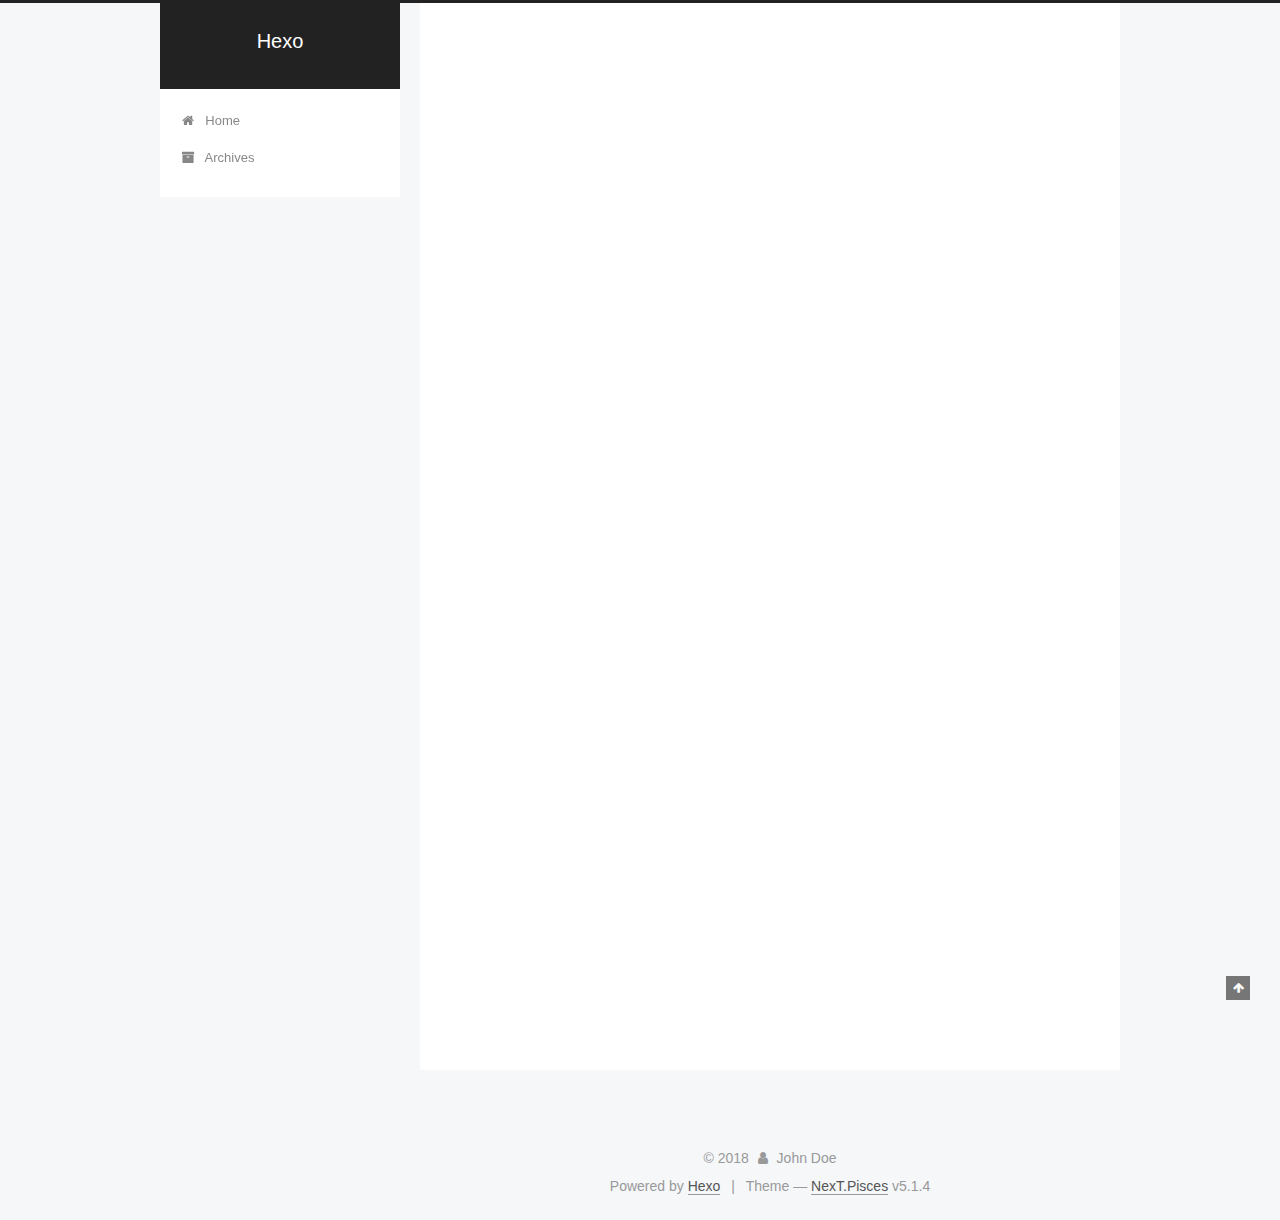
==== index.html @ ad195f1d "Site updated: 2018-09-06 10:14:05" ====
<!DOCTYPE html>



  


<html class="theme-next pisces use-motion" lang="">
<head>
  <meta charset="UTF-8"/>
<meta http-equiv="X-UA-Compatible" content="IE=edge" />
<meta name="viewport" content="width=device-width, initial-scale=1, maximum-scale=1"/>
<meta name="theme-color" content="#222">









<meta http-equiv="Cache-Control" content="no-transform" />
<meta http-equiv="Cache-Control" content="no-siteapp" />
















  
  
  <link href="/lib/fancybox/source/jquery.fancybox.css?v=2.1.5" rel="stylesheet" type="text/css" />







<link href="/lib/font-awesome/css/font-awesome.min.css?v=4.6.2" rel="stylesheet" type="text/css" />

<link href="/css/main.css?v=5.1.4" rel="stylesheet" type="text/css" />


  <link rel="apple-touch-icon" sizes="180x180" href="/images/apple-touch-icon-next.png?v=5.1.4">


  <link rel="icon" type="image/png" sizes="32x32" href="/images/favicon-32x32-next.png?v=5.1.4">


  <link rel="icon" type="image/png" sizes="16x16" href="/images/favicon-16x16-next.png?v=5.1.4">


  <link rel="mask-icon" href="/images/logo.svg?v=5.1.4" color="#222">





  <meta name="keywords" content="Hexo, NexT" />










<meta property="og:type" content="website">
<meta property="og:title" content="Hexo">
<meta property="og:url" content="http://yoursite.com/index.html">
<meta property="og:site_name" content="Hexo">
<meta property="og:locale" content="default">
<meta name="twitter:card" content="summary">
<meta name="twitter:title" content="Hexo">



<script type="text/javascript" id="hexo.configurations">
  var NexT = window.NexT || {};
  var CONFIG = {
    root: '/',
    scheme: 'Pisces',
    version: '5.1.4',
    sidebar: {"position":"left","display":"post","offset":12,"b2t":false,"scrollpercent":false,"onmobile":false},
    fancybox: true,
    tabs: true,
    motion: {"enable":true,"async":false,"transition":{"post_block":"fadeIn","post_header":"slideDownIn","post_body":"slideDownIn","coll_header":"slideLeftIn","sidebar":"slideUpIn"}},
    duoshuo: {
      userId: '0',
      author: 'Author'
    },
    algolia: {
      applicationID: '',
      apiKey: '',
      indexName: '',
      hits: {"per_page":10},
      labels: {"input_placeholder":"Search for Posts","hits_empty":"We didn't find any results for the search: ${query}","hits_stats":"${hits} results found in ${time} ms"}
    }
  };
</script>



  <link rel="canonical" href="http://yoursite.com/"/>





  <title>Hexo</title>
  








</head>

<body itemscope itemtype="http://schema.org/WebPage" lang="default">

  
  
    
  

  <div class="container sidebar-position-left 
  page-home">
    <div class="headband"></div>

    <header id="header" class="header" itemscope itemtype="http://schema.org/WPHeader">
      <div class="header-inner"><div class="site-brand-wrapper">
  <div class="site-meta ">
    

    <div class="custom-logo-site-title">
      <a href="/"  class="brand" rel="start">
        <span class="logo-line-before"><i></i></span>
        <span class="site-title">Hexo</span>
        <span class="logo-line-after"><i></i></span>
      </a>
    </div>
      
        <p class="site-subtitle"></p>
      
  </div>

  <div class="site-nav-toggle">
    <button>
      <span class="btn-bar"></span>
      <span class="btn-bar"></span>
      <span class="btn-bar"></span>
    </button>
  </div>
</div>

<nav class="site-nav">
  

  
    <ul id="menu" class="menu">
      
        
        <li class="menu-item menu-item-home">
          <a href="/" rel="section">
            
              <i class="menu-item-icon fa fa-fw fa-home"></i> <br />
            
            Home
          </a>
        </li>
      
        
        <li class="menu-item menu-item-archives">
          <a href="/archives/" rel="section">
            
              <i class="menu-item-icon fa fa-fw fa-archive"></i> <br />
            
            Archives
          </a>
        </li>
      

      
    </ul>
  

  
</nav>



 </div>
    </header>

    <main id="main" class="main">
      <div class="main-inner">
        <div class="content-wrap">
          <div id="content" class="content">
            
  <section id="posts" class="posts-expand">
    
      

  

  
  
  

  <article class="post post-type-normal" itemscope itemtype="http://schema.org/Article">
  
  
  
  <div class="post-block">
    <link itemprop="mainEntityOfPage" href="http://yoursite.com/2018/09/06/hello-world/">

    <span hidden itemprop="author" itemscope itemtype="http://schema.org/Person">
      <meta itemprop="name" content="John Doe">
      <meta itemprop="description" content="">
      <meta itemprop="image" content="/images/avatar.gif">
    </span>

    <span hidden itemprop="publisher" itemscope itemtype="http://schema.org/Organization">
      <meta itemprop="name" content="Hexo">
    </span>

    
      <header class="post-header">

        
        
          <h1 class="post-title" itemprop="name headline">
                
                <a class="post-title-link" href="/2018/09/06/hello-world/" itemprop="url">Hello World</a></h1>
        

        <div class="post-meta">
          <span class="post-time">
            
              <span class="post-meta-item-icon">
                <i class="fa fa-calendar-o"></i>
              </span>
              
                <span class="post-meta-item-text">Posted on</span>
              
              <time title="Post created" itemprop="dateCreated datePublished" datetime="2018-09-06T09:11:49+08:00">
                2018-09-06
              </time>
            

            

            
          </span>

          

          
            
          

          
          

          

          

          

        </div>
      </header>
    

    
    
    
    <div class="post-body" itemprop="articleBody">

      
      

      
        
          
            <p>Welcome to <a href="https://hexo.io/" target="_blank" rel="noopener">Hexo</a>! This is your very first post. Check <a href="https://hexo.io/docs/" target="_blank" rel="noopener">documentation</a> for more info. If you get any problems when using Hexo, you can find the answer in <a href="https://hexo.io/docs/troubleshooting.html" target="_blank" rel="noopener">troubleshooting</a> or you can ask me on <a href="https://github.com/hexojs/hexo/issues" target="_blank" rel="noopener">GitHub</a>.</p>
<h2 id="Quick-Start"><a href="#Quick-Start" class="headerlink" title="Quick Start"></a>Quick Start</h2><h3 id="Create-a-new-post"><a href="#Create-a-new-post" class="headerlink" title="Create a new post"></a>Create a new post</h3><figure class="highlight bash"><table><tr><td class="gutter"><pre><span class="line">1</span><br></pre></td><td class="code"><pre><span class="line">$ hexo new <span class="string">"My New Post"</span></span><br></pre></td></tr></table></figure>
<p>More info: <a href="https://hexo.io/docs/writing.html" target="_blank" rel="noopener">Writing</a></p>
<h3 id="Run-server"><a href="#Run-server" class="headerlink" title="Run server"></a>Run server</h3><figure class="highlight bash"><table><tr><td class="gutter"><pre><span class="line">1</span><br></pre></td><td class="code"><pre><span class="line">$ hexo server</span><br></pre></td></tr></table></figure>
<p>More info: <a href="https://hexo.io/docs/server.html" target="_blank" rel="noopener">Server</a></p>
<h3 id="Generate-static-files"><a href="#Generate-static-files" class="headerlink" title="Generate static files"></a>Generate static files</h3><figure class="highlight bash"><table><tr><td class="gutter"><pre><span class="line">1</span><br></pre></td><td class="code"><pre><span class="line">$ hexo generate</span><br></pre></td></tr></table></figure>
<p>More info: <a href="https://hexo.io/docs/generating.html" target="_blank" rel="noopener">Generating</a></p>
<h3 id="Deploy-to-remote-sites"><a href="#Deploy-to-remote-sites" class="headerlink" title="Deploy to remote sites"></a>Deploy to remote sites</h3><figure class="highlight bash"><table><tr><td class="gutter"><pre><span class="line">1</span><br></pre></td><td class="code"><pre><span class="line">$ hexo deploy</span><br></pre></td></tr></table></figure>
<p>More info: <a href="https://hexo.io/docs/deployment.html" target="_blank" rel="noopener">Deployment</a></p>

          
        
      
    </div>
    
    
    

    

    

    

    <footer class="post-footer">
      

      

      

      
      
        <div class="post-eof"></div>
      
    </footer>
  </div>
  
  
  
  </article>


    
  </section>

  


          </div>
          


          

        </div>
        
          
  
  <div class="sidebar-toggle">
    <div class="sidebar-toggle-line-wrap">
      <span class="sidebar-toggle-line sidebar-toggle-line-first"></span>
      <span class="sidebar-toggle-line sidebar-toggle-line-middle"></span>
      <span class="sidebar-toggle-line sidebar-toggle-line-last"></span>
    </div>
  </div>

  <aside id="sidebar" class="sidebar">
    
    <div class="sidebar-inner">

      

      

      <section class="site-overview-wrap sidebar-panel sidebar-panel-active">
        <div class="site-overview">
          <div class="site-author motion-element" itemprop="author" itemscope itemtype="http://schema.org/Person">
            
              <p class="site-author-name" itemprop="name">John Doe</p>
              <p class="site-description motion-element" itemprop="description"></p>
          </div>

          <nav class="site-state motion-element">

            
              <div class="site-state-item site-state-posts">
              
                <a href="/archives/">
              
                  <span class="site-state-item-count">1</span>
                  <span class="site-state-item-name">posts</span>
                </a>
              </div>
            

            

            

          </nav>

          

          

          
          

          
          

          

        </div>
      </section>

      

      

    </div>
  </aside>


        
      </div>
    </main>

    <footer id="footer" class="footer">
      <div class="footer-inner">
        <div class="copyright">&copy; <span itemprop="copyrightYear">2018</span>
  <span class="with-love">
    <i class="fa fa-user"></i>
  </span>
  <span class="author" itemprop="copyrightHolder">John Doe</span>

  
</div>


  <div class="powered-by">Powered by <a class="theme-link" target="_blank" href="https://hexo.io">Hexo</a></div>



  <span class="post-meta-divider">|</span>



  <div class="theme-info">Theme &mdash; <a class="theme-link" target="_blank" href="https://github.com/iissnan/hexo-theme-next">NexT.Pisces</a> v5.1.4</div>




        







        
      </div>
    </footer>

    
      <div class="back-to-top">
        <i class="fa fa-arrow-up"></i>
        
      </div>
    

    

  </div>

  

<script type="text/javascript">
  if (Object.prototype.toString.call(window.Promise) !== '[object Function]') {
    window.Promise = null;
  }
</script>









  












  
  
    <script type="text/javascript" src="/lib/jquery/index.js?v=2.1.3"></script>
  

  
  
    <script type="text/javascript" src="/lib/fastclick/lib/fastclick.min.js?v=1.0.6"></script>
  

  
  
    <script type="text/javascript" src="/lib/jquery_lazyload/jquery.lazyload.js?v=1.9.7"></script>
  

  
  
    <script type="text/javascript" src="/lib/velocity/velocity.min.js?v=1.2.1"></script>
  

  
  
    <script type="text/javascript" src="/lib/velocity/velocity.ui.min.js?v=1.2.1"></script>
  

  
  
    <script type="text/javascript" src="/lib/fancybox/source/jquery.fancybox.pack.js?v=2.1.5"></script>
  


  


  <script type="text/javascript" src="/js/src/utils.js?v=5.1.4"></script>

  <script type="text/javascript" src="/js/src/motion.js?v=5.1.4"></script>



  
  


  <script type="text/javascript" src="/js/src/affix.js?v=5.1.4"></script>

  <script type="text/javascript" src="/js/src/schemes/pisces.js?v=5.1.4"></script>



  

  


  <script type="text/javascript" src="/js/src/bootstrap.js?v=5.1.4"></script>



  


  




	





  





  












  





  

  

  

  
  

  

  

  

</body>
</html>
---- css/main.css ----
/* normalize.css v3.0.2 | MIT License | git.io/normalize */
html {
  font-family: sans-serif; /* 1 */
  -ms-text-size-adjust: 100%; /* 2 */
  -webkit-text-size-adjust: 100%; /* 2 */
}
body {
  margin: 0;
}
article,
aside,
details,
figcaption,
figure,
footer,
header,
hgroup,
main,
menu,
nav,
section,
summary {
  display: block;
}
audio,
canvas,
progress,
video {
  display: inline-block; /* 1 */
  vertical-align: baseline; /* 2 */
}
audio:not([controls]) {
  display: none;
  height: 0;
}
[hidden],
template {
  display: none;
}
a {
  background-color: transparent;
}
a:active,
a:hover {
  outline: 0;
}
abbr[title] {
  border-bottom: 1px dotted;
}
b,
strong {
  font-weight: bold;
}
dfn {
  font-style: italic;
}
h1 {
  font-size: 2em;
  margin: 0.67em 0;
}
mark {
  background: #ff0;
  color: #000;
}
small {
  font-size: 80%;
}
sub,
sup {
  font-size: 75%;
  line-height: 0;
  position: relative;
  vertical-align: baseline;
}
sup {
  top: -0.5em;
}
sub {
  bottom: -0.25em;
}
img {
  border: 0;
}
svg:not(:root) {
  overflow: hidden;
}
figure {
  margin: 1em 40px;
}
hr {
  -moz-box-sizing: content-box;
  box-sizing: content-box;
  height: 0;
}
pre {
  overflow: auto;
}
code,
kbd,
pre,
samp {
  font-family: monospace, monospace;
  font-size: 1em;
}
button,
input,
optgroup,
select,
textarea {
  color: inherit; /* 1 */
  font: inherit; /* 2 */
  margin: 0; /* 3 */
}
button {
  overflow: visible;
}
button,
select {
  text-transform: none;
}
button,
html input[type="button"],
input[type="reset"],
input[type="submit"] {
  -webkit-appearance: button; /* 2 */
  cursor: pointer; /* 3 */
}
button[disabled],
html input[disabled] {
  cursor: default;
}
button::-moz-focus-inner,
input::-moz-focus-inner {
  border: 0;
  padding: 0;
}
input {
  line-height: normal;
}
input[type="checkbox"],
input[type="radio"] {
  box-sizing: border-box; /* 1 */
  padding: 0; /* 2 */
}
input[type="number"]::-webkit-inner-spin-button,
input[type="number"]::-webkit-outer-spin-button {
  height: auto;
}
input[type="search"] {
  -webkit-appearance: textfield; /* 1 */
  -moz-box-sizing: content-box;
  -webkit-box-sizing: content-box; /* 2 */
  box-sizing: content-box;
}
input[type="search"]::-webkit-search-cancel-button,
input[type="search"]::-webkit-search-decoration {
  -webkit-appearance: none;
}
fieldset {
  border: 1px solid #c0c0c0;
  margin: 0 2px;
  padding: 0.35em 0.625em 0.75em;
}
legend {
  border: 0; /* 1 */
  padding: 0; /* 2 */
}
textarea {
  overflow: auto;
}
optgroup {
  font-weight: bold;
}
table {
  border-collapse: collapse;
  border-spacing: 0;
}
td,
th {
  padding: 0;
}
::selection {
  background: #262a30;
  color: #fff;
}
body {
  position: relative;
  font-family: 'Lato', "PingFang SC", "Microsoft YaHei", sans-serif;
  font-size: 14px;
  line-height: 2;
  color: #555;
  background: #f5f7f9;
}
@media (max-width: 767px) {
  body {
    padding-right: 0 !important;
  }
}
@media (min-width: 768px) and (max-width: 991px) {
  body {
    padding-right: 0 !important;
  }
}
@media (min-width: 1600px) {
  body {
    font-size: 16px;
  }
}
h1,
h2,
h3,
h4,
h5,
h6 {
  margin: 0;
  padding: 0;
  font-weight: bold;
  line-height: 1.5;
  font-family: 'Lato', "PingFang SC", "Microsoft YaHei", sans-serif;
}
h2,
h3,
h4,
h5,
h6 {
  margin: 20px 0 15px;
}
h1 {
  font-size: 22px;
}
@media (max-width: 767px) {
  h1 {
    font-size: 18px;
  }
}
h2 {
  font-size: 20px;
}
@media (max-width: 767px) {
  h2 {
    font-size: 16px;
  }
}
h3 {
  font-size: 18px;
}
@media (max-width: 767px) {
  h3 {
    font-size: 14px;
  }
}
h4 {
  font-size: 16px;
}
@media (max-width: 767px) {
  h4 {
    font-size: 12px;
  }
}
h5 {
  font-size: 14px;
}
@media (max-width: 767px) {
  h5 {
    font-size: 10px;
  }
}
h6 {
  font-size: 12px;
}
@media (max-width: 767px) {
  h6 {
    font-size: 8px;
  }
}
p {
  margin: 0 0 20px 0;
}
a {
  color: #555;
  text-decoration: none;
  outline: none;
  border-bottom: 1px solid #999;
  word-wrap: break-word;
}
a:hover {
  color: #222;
  border-bottom-color: #222;
}
blockquote {
  margin: 0;
  padding: 0;
}
img {
  display: block;
  margin: auto;
  max-width: 100%;
  height: auto;
}
hr {
  margin: 40px 0;
  height: 3px;
  border: none;
  background-color: #ddd;
  background-image: repeating-linear-gradient(-45deg, #fff, #fff 4px, transparent 4px, transparent 8px);
}
blockquote {
  padding: 0 15px;
  color: #666;
  border-left: 4px solid #ddd;
}
blockquote cite::before {
  content: "-";
  padding: 0 5px;
}
dt {
  font-weight: 700;
}
dd {
  margin: 0;
  padding: 0;
}
kbd {
  border: 1px solid #ccc;
  border-radius: 0.2em;
  box-shadow: 0.1em 0.1em 0.2em rgba(0,0,0,0.1);
  background-color: #f9f9f9;
  font-family: inherit;
  background-image: -webkit-linear-gradient(top, #eee, #fff, #eee);
  padding: 0.1em 0.3em;
  white-space: nowrap;
}
.text-left {
  text-align: left;
}
.text-center {
  text-align: center;
}
.text-right {
  text-align: right;
}
.text-justify {
  text-align: justify;
}
.text-nowrap {
  white-space: nowrap;
}
.text-lowercase {
  text-transform: lowercase;
}
.text-uppercase {
  text-transform: uppercase;
}
.text-capitalize {
  text-transform: capitalize;
}
.center-block {
  display: block;
  margin-left: auto;
  margin-right: auto;
}
.clearfix:before,
.clearfix:after {
  content: " ";
  display: table;
}
.clearfix:after {
  clear: both;
}
.pullquote {
  width: 45%;
}
.pullquote.left {
  float: left;
  margin-left: 5px;
  margin-right: 10px;
}
.pullquote.right {
  float: right;
  margin-left: 10px;
  margin-right: 5px;
}
.affix.affix.affix {
  position: fixed;
}
.translation {
  margin-top: -20px;
  font-size: 14px;
  color: #999;
}
.scrollbar-measure {
  width: 100px;
  height: 100px;
  overflow: scroll;
  position: absolute;
  top: -9999px;
}
.use-motion .motion-element {
  opacity: 0;
}
table {
  margin: 20px 0;
  width: 100%;
  border-collapse: collapse;
  border-spacing: 0;
  border: 1px solid #ddd;
  font-size: 14px;
  table-layout: fixed;
  word-wrap: break-all;
}
table>tbody>tr:nth-of-type(odd) {
  background-color: #f9f9f9;
}
table>tbody>tr:hover {
  background-color: #f5f5f5;
}
caption,
th,
td {
  padding: 8px;
  text-align: left;
  vertical-align: middle;
  font-weight: normal;
}
th,
td {
  border-bottom: 3px solid #ddd;
  border-right: 1px solid #eee;
}
th {
  padding-bottom: 10px;
  font-weight: 700;
}
td {
  border-bottom-width: 1px;
}
html,
body {
  height: 100%;
}
.container {
  position: relative;
  min-height: 100%;
}
.header-inner {
  margin: 0 auto;
  padding: 100px 0 70px;
  width: 700px;
}
@media (min-width: 1600px) {
  .container .header-inner {
    width: 900px;
  }
}
.main {
  padding-bottom: 150px;
}
.main-inner {
  margin: 0 auto;
  width: 700px;
}
@media (min-width: 1600px) {
  .container .main-inner {
    width: 900px;
  }
}
.footer {
  position: absolute;
  left: 0;
  bottom: 0;
  width: 100%;
  min-height: 50px;
}
.footer-inner {
  box-sizing: border-box;
  margin: 20px auto;
  width: 700px;
}
@media (min-width: 1600px) {
  .container .footer-inner {
    width: 900px;
  }
}
pre,
.highlight {
  overflow: auto;
  margin: 20px 0;
  padding: 0;
  font-size: 13px;
  color: #4d4d4c;
  background: #f7f7f7;
  line-height: 1.6;
}
pre,
code {
  font-family: consolas, Menlo, "PingFang SC", "Microsoft YaHei", monospace;
}
code {
  padding: 2px 4px;
  word-wrap: break-word;
  color: #555;
  background: #eee;
  border-radius: 3px;
  font-size: 13px;
}
pre {
  padding: 10px;
}
pre code {
  padding: 0;
  color: #4d4d4c;
  background: none;
  text-shadow: none;
}
.highlight {
  border-radius: 1px;
}
.highlight pre {
  border: none;
  margin: 0;
  padding: 10px 0;
}
.highlight table {
  margin: 0;
  width: auto;
  border: none;
}
.highlight td {
  border: none;
  padding: 0;
}
.highlight figcaption {
  font-size: 1em;
  color: #4d4d4c;
  line-height: 1em;
  margin-bottom: 1em;
}
.highlight figcaption:before,
.highlight figcaption:after {
  content: " ";
  display: table;
}
.highlight figcaption:after {
  clear: both;
}
.highlight figcaption a {
  float: right;
  color: #4d4d4c;
}
.highlight figcaption a:hover {
  border-bottom-color: #4d4d4c;
}
.highlight .gutter pre {
  padding-left: 10px;
  padding-right: 10px;
  color: #869194;
  text-align: right;
  background-color: #eff2f3;
}
.highlight .code pre {
  width: 100%;
  padding-left: 10px;
  padding-right: 10px;
  background-color: #f7f7f7;
}
.highlight .line {
  height: 20px;
}
.gutter {
  -webkit-user-select: none;
  -moz-user-select: none;
  -ms-user-select: none;
  user-select: none;
}
.gist table {
  width: auto;
}
.gist table td {
  border: none;
}
pre .deletion {
  background: #fdd;
}
pre .addition {
  background: #dfd;
}
pre .meta {
  color: #8959a8;
}
pre .comment {
  color: #8e908c;
}
pre .variable,
pre .attribute,
pre .tag,
pre .regexp,
pre .ruby .constant,
pre .xml .tag .title,
pre .xml .pi,
pre .xml .doctype,
pre .html .doctype,
pre .css .id,
pre .css .class,
pre .css .pseudo {
  color: #c82829;
}
pre .number,
pre .preprocessor,
pre .built_in,
pre .literal,
pre .params,
pre .constant,
pre .command {
  color: #f5871f;
}
pre .ruby .class .title,
pre .css .rules .attribute,
pre .string,
pre .value,
pre .inheritance,
pre .header,
pre .ruby .symbol,
pre .xml .cdata,
pre .special,
pre .number,
pre .formula {
  color: #718c00;
}
pre .title,
pre .css .hexcolor {
  color: #3e999f;
}
pre .function,
pre .python .decorator,
pre .python .title,
pre .ruby .function .title,
pre .ruby .title .keyword,
pre .perl .sub,
pre .javascript .title,
pre .coffeescript .title {
  color: #4271ae;
}
pre .keyword,
pre .javascript .function {
  color: #8959a8;
}
.full-image.full-image.full-image.full-image {
  border: none;
  max-width: 100%;
  width: auto;
  margin: 20px auto 25px;
}
@media (min-width: 992px) {
  .full-image.full-image.full-image.full-image {
    max-width: none;
    width: 118%;
    margin: 0 -9%;
  }
}
.blockquote-center,
.page-home .post-type-quote blockquote,
.page-post-detail .post-type-quote blockquote {
  position: relative;
  margin: 40px 0;
  padding: 0;
  border-left: none;
  text-align: center;
}
.blockquote-center::before,
.page-home .post-type-quote blockquote::before,
.page-post-detail .post-type-quote blockquote::before,
.blockquote-center::after,
.page-home .post-type-quote blockquote::after,
.page-post-detail .post-type-quote blockquote::after {
  position: absolute;
  content: ' ';
  display: block;
  width: 100%;
  height: 24px;
  opacity: 0.2;
  background-repeat: no-repeat;
  background-position: 0 -6px;
  background-size: 22px 22px;
}
.blockquote-center::before,
.page-home .post-type-quote blockquote::before,
.page-post-detail .post-type-quote blockquote::before {
  top: -20px;
  background-image: url("../images/quote-l.svg");
  border-top: 1px solid #ccc;
}
.blockquote-center::after,
.page-home .post-type-quote blockquote::after,
.page-post-detail .post-type-quote blockquote::after {
  bottom: -20px;
  background-image: url("../images/quote-r.svg");
  border-bottom: 1px solid #ccc;
  background-position: 100% 8px;
}
.blockquote-center p,
.page-home .post-type-quote blockquote p,
.page-post-detail .post-type-quote blockquote p,
.blockquote-center div,
.page-home .post-type-quote blockquote div,
.page-post-detail .post-type-quote blockquote div {
  text-align: center;
}
.post .post-body .group-picture img {
  box-sizing: border-box;
  padding: 0 3px;
  border: none;
}
.post .group-picture-row {
  overflow: hidden;
  margin-top: 6px;
}
.post .group-picture-row:first-child {
  margin-top: 0;
}
.post .group-picture-column {
  float: left;
}
.page-post-detail .post-body .group-picture-column {
  float: none;
  margin-top: 10px;
  width: auto !important;
}
.page-post-detail .post-body .group-picture-column img {
  margin: 0 auto;
}
.page-archive .group-picture-container {
  overflow: hidden;
}
.page-archive .group-picture-row {
  float: left;
}
.page-archive .group-picture-row:first-child {
  margin-top: 6px;
}
.page-archive .group-picture-column {
  max-width: 150px;
  max-height: 150px;
}
.post-body .note {
  position: relative;
  padding: 15px;
  margin-bottom: 20px;
  border: 1px solid #eee;
  border-left-width: 5px;
  border-radius: 3px;
}
.post-body .note h2,
.post-body .note h3,
.post-body .note h4,
.post-body .note h5,
.post-body .note h6 {
  margin-top: 0;
  margin-bottom: 0;
  border-bottom: initial;
  padding-top: 0 !important;
}
.post-body .note p:first-child,
.post-body .note ul:first-child,
.post-body .note ol:first-child,
.post-body .note table:first-child,
.post-body .note pre:first-child,
.post-body .note blockquote:first-child {
  margin-top: 0;
}
.post-body .note p:last-child,
.post-body .note ul:last-child,
.post-body .note ol:last-child,
.post-body .note table:last-child,
.post-body .note pre:last-child,
.post-body .note blockquote:last-child {
  margin-bottom: 0;
}
.post-body .note.default {
  border-left-color: #777;
}
.post-body .note.default h2,
.post-body .note.default h3,
.post-body .note.default h4,
.post-body .note.default h5,
.post-body .note.default h6 {
  color: #777;
}
.post-body .note.primary {
  border-left-color: #6f42c1;
}
.post-body .note.primary h2,
.post-body .note.primary h3,
.post-body .note.primary h4,
.post-body .note.primary h5,
.post-body .note.primary h6 {
  color: #6f42c1;
}
.post-body .note.info {
  border-left-color: #428bca;
}
.post-body .note.info h2,
.post-body .note.info h3,
.post-body .note.info h4,
.post-body .note.info h5,
.post-body .note.info h6 {
  color: #428bca;
}
.post-body .note.success {
  border-left-color: #5cb85c;
}
.post-body .note.success h2,
.post-body .note.success h3,
.post-body .note.success h4,
.post-body .note.success h5,
.post-body .note.success h6 {
  color: #5cb85c;
}
.post-body .note.warning {
  border-left-color: #f0ad4e;
}
.post-body .note.warning h2,
.post-body .note.warning h3,
.post-body .note.warning h4,
.post-body .note.warning h5,
.post-body .note.warning h6 {
  color: #f0ad4e;
}
.post-body .note.danger {
  border-left-color: #d9534f;
}
.post-body .note.danger h2,
.post-body .note.danger h3,
.post-body .note.danger h4,
.post-body .note.danger h5,
.post-body .note.danger h6 {
  color: #d9534f;
}
.post-body .label {
  display: inline;
  padding: 0 2px;
  white-space: nowrap;
}
.post-body .label.default {
  background-color: #f0f0f0;
}
.post-body .label.primary {
  background-color: #efe6f7;
}
.post-body .label.info {
  background-color: #e5f2f8;
}
.post-body .label.success {
  background-color: #e7f4e9;
}
.post-body .label.warning {
  background-color: #fcf6e1;
}
.post-body .label.danger {
  background-color: #fae8eb;
}
.post-body .tabs {
  position: relative;
  display: block;
  margin-bottom: 20px;
  padding-top: 10px;
}
.post-body .tabs ul.nav-tabs {
  margin: 0;
  padding: 0;
  display: flex;
  margin-bottom: -1px;
}
@media (max-width: 413px) {
  .post-body .tabs ul.nav-tabs {
    display: block;
    margin-bottom: 5px;
  }
}
.post-body .tabs ul.nav-tabs li.tab {
  list-style-type: none !important;
  margin: 0 0.25em 0 0;
  border-top: 3px solid transparent;
  border-left: 1px solid transparent;
  border-right: 1px solid transparent;
}
@media (max-width: 413px) {
  .post-body .tabs ul.nav-tabs li.tab {
    margin: initial;
    border-top: 1px solid transparent;
    border-left: 3px solid transparent;
    border-right: 1px solid transparent;
    border-bottom: 1px solid transparent;
  }
}
.post-body .tabs ul.nav-tabs li.tab a {
  outline: 0;
  border-bottom: initial;
  display: block;
  line-height: 1.8em;
  padding: 0.25em 0.75em;
  transition-duration: 0.2s;
  transition-timing-function: ease-out;
  transition-delay: 0s;
}
.post-body .tabs ul.nav-tabs li.tab a i {
  width: 1.285714285714286em;
}
.post-body .tabs ul.nav-tabs li.tab.active {
  border-top: 3px solid #fc6423;
  border-left: 1px solid #ddd;
  border-right: 1px solid #ddd;
  background-color: #fff;
}
@media (max-width: 413px) {
  .post-body .tabs ul.nav-tabs li.tab.active {
    border-top: 1px solid #ddd;
    border-left: 3px solid #fc6423;
    border-right: 1px solid #ddd;
    border-bottom: 1px solid #ddd;
  }
}
.post-body .tabs ul.nav-tabs li.tab.active a {
  cursor: default;
  color: #555;
}
.post-body .tabs .tab-content {
  background-color: #fff;
}
.post-body .tabs .tab-content .tab-pane {
  border: 1px solid #ddd;
  padding: 20px 20px 0 20px;
}
.post-body .tabs .tab-content .tab-pane:not(.active) {
  display: none !important;
}
.post-body .tabs .tab-content .tab-pane.active {
  display: block !important;
}
.btn {
  display: inline-block;
  padding: 0 20px;
  font-size: 14px;
  color: #555;
  background: #fff;
  border: 2px solid #555;
  text-decoration: none;
  border-radius: 2px;
  transition-property: background-color;
  transition-duration: 0.2s;
  transition-timing-function: ease-in-out;
  transition-delay: 0s;
  line-height: 2;
}
.btn:hover {
  border-color: #222;
  color: #fff;
  background: #222;
}
.btn +.btn {
  margin: 0 0 8px 8px;
}
.btn .fa-fw {
  width: 1.285714285714286em;
  text-align: left;
}
.btn-bar {
  display: block;
  width: 22px;
  height: 2px;
  background: #555;
  border-radius: 1px;
}
.btn-bar+.btn-bar {
  margin-top: 4px;
}
.pagination {
  margin: 120px 0 40px;
  text-align: center;
  border-top: 1px solid #eee;
}
.page-number-basic,
.pagination .prev,
.pagination .next,
.pagination .page-number,
.pagination .space {
  display: inline-block;
  position: relative;
  top: -1px;
  margin: 0 10px;
  padding: 0 11px;
}
@media (max-width: 767px) {
  .page-number-basic,
  .pagination .prev,
  .pagination .next,
  .pagination .page-number,
  .pagination .space {
    margin: 0 5px;
  }
}
.pagination .prev,
.pagination .next,
.pagination .page-number {
  border-bottom: 0;
  border-top: 1px solid #eee;
  transition-property: border-color;
  transition-duration: 0.2s;
  transition-timing-function: ease-in-out;
  transition-delay: 0s;
}
.pagination .prev:hover,
.pagination .next:hover,
.pagination .page-number:hover {
  border-top-color: #222;
}
.pagination .space {
  padding: 0;
  margin: 0;
}
.pagination .prev {
  margin-left: 0;
}
.pagination .next {
  margin-right: 0;
}
.pagination .page-number.current {
  color: #fff;
  background: #ccc;
  border-top-color: #ccc;
}
@media (max-width: 767px) {
  .pagination {
    border-top: none;
  }
  .pagination .prev,
  .pagination .next,
  .pagination .page-number {
    margin-bottom: 10px;
    border-top: 0;
    border-bottom: 1px solid #eee;
    padding: 0 10px;
  }
  .pagination .prev:hover,
  .pagination .next:hover,
  .pagination .page-number:hover {
    border-bottom-color: #222;
  }
}
.comments {
  margin: 60px 20px 0;
}
.tag-cloud {
  text-align: center;
}
.tag-cloud a {
  display: inline-block;
  margin: 10px;
}
.back-to-top {
  box-sizing: border-box;
  position: fixed;
  bottom: -100px;
  right: 30px;
  z-index: 1050;
  padding: 0 6px;
  width: 24px;
  background: #222;
  font-size: 12px;
  opacity: 0.6;
  color: #fff;
  cursor: pointer;
  text-align: center;
  -webkit-transform: translateZ(0);
  transition-property: bottom;
  transition-duration: 0.2s;
  transition-timing-function: ease-in-out;
  transition-delay: 0s;
}
@media (min-width: 768px) and (max-width: 991px) {
  .back-to-top {
    display: none !important;
  }
}
@media (max-width: 767px) {
  .back-to-top {
    display: none !important;
  }
}
.back-to-top.back-to-top-on {
  bottom: 30px;
}
.header {
  background: transparent;
}
.header-inner {
  position: relative;
}
.headband {
  height: 3px;
  background: #222;
}
.site-meta {
  margin: 0;
  text-align: center;
}
@media (max-width: 767px) {
  .site-meta {
    text-align: center;
  }
}
.brand {
  position: relative;
  display: inline-block;
  padding: 0 40px;
  color: #fff;
  background: #222;
  border-bottom: none;
}
.brand:hover {
  color: #fff;
}
.logo {
  display: inline-block;
  margin-right: 5px;
  line-height: 36px;
  vertical-align: top;
}
.site-title {
  display: inline-block;
  vertical-align: top;
  line-height: 36px;
  font-size: 20px;
  font-weight: normal;
  font-family: 'Lato', "PingFang SC", "Microsoft YaHei", sans-serif;
}
.site-subtitle {
  margin-top: 10px;
  font-size: 13px;
  color: #ddd;
}
.use-motion .brand {
  opacity: 0;
}
.use-motion .logo,
.use-motion .site-title,
.use-motion .site-subtitle {
  opacity: 0;
  position: relative;
  top: -10px;
}
.site-nav-toggle {
  display: none;
  position: absolute;
  top: 10px;
  left: 10px;
}
@media (max-width: 767px) {
  .site-nav-toggle {
    display: block;
  }
}
.site-nav-toggle button {
  margin-top: 2px;
  padding: 9px 10px;
  background: transparent;
  border: none;
}
@media (max-width: 767px) {
  .site-nav {
    display: none;
    margin: 0 -10px;
    padding: 0 10px;
    clear: both;
    border-top: 1px solid #ddd;
  }
}
@media (min-width: 768px) and (max-width: 991px) {
  .site-nav {
    display: block !important;
  }
}
@media (min-width: 992px) {
  .site-nav {
    display: block !important;
  }
}
.menu {
  margin-top: 20px;
  padding-left: 0;
  text-align: center;
}
.menu .menu-item {
  display: inline-block;
  margin: 0 10px;
  list-style: none;
}
@media screen and (max-width: 767px) {
  .menu .menu-item {
    margin-top: 10px;
  }
}
.menu .menu-item a {
  display: block;
  font-size: 13px;
  line-height: inherit;
  border-bottom: 1px solid transparent;
  transition-property: border-color;
  transition-duration: 0.2s;
  transition-timing-function: ease-in-out;
  transition-delay: 0s;
}
.menu .menu-item a:hover,
.menu-item-active a {
  border-bottom-color: #222;
}
.menu .menu-item .fa {
  margin-right: 5px;
}
.use-motion .menu-item {
  opacity: 0;
}
.post-body {
  font-family: 'Lato', "PingFang SC", "Microsoft YaHei", sans-serif;
}
@media (max-width: 767px) {
  .post-body {
    word-break: break-word;
  }
}
.post-body .fancybox img {
  display: block !important;
  margin: 0 auto;
  cursor: pointer;
  cursor: zoom-in;
  cursor: -webkit-zoom-in;
}
.post-body .image-caption,
.post-body .figure .caption {
  margin: -20px auto 15px;
  text-align: center;
  font-size: 14px;
  color: #999;
  font-weight: bold;
  line-height: 1;
}
.post-sticky-flag {
  display: inline-block;
  font-size: 16px;
  -ms-transform: rotate(30deg);
  -webkit-transform: rotate(30deg);
  -moz-transform: rotate(30deg);
  -ms-transform: rotate(30deg);
  -o-transform: rotate(30deg);
  transform: rotate(30deg);
}
.use-motion .post-block,
.use-motion .pagination,
.use-motion .comments {
  opacity: 0;
}
.use-motion .post-header {
  opacity: 0;
}
.use-motion .post-body {
  opacity: 0;
}
.use-motion .collection-title {
  opacity: 0;
}
.posts-expand {
  padding-top: 40px;
}
@media (max-width: 767px) {
  .posts-expand {
    margin: 0 20px;
  }
  .post-body pre .gutter pre {
    padding-right: 10px;
  }
  .post-body .highlight {
    margin-left: 0px;
    margin-right: 0px;
    padding: 0;
  }
  .post-body .highlight .gutter pre {
    padding-right: 10px;
  }
}
@media (min-width: 992px) {
  .posts-expand .post-body {
    text-align: justify;
  }
}
.posts-expand .post-body h2,
.posts-expand .post-body h3,
.posts-expand .post-body h4,
.posts-expand .post-body h5,
.posts-expand .post-body h6 {
  padding-top: 10px;
}
.posts-expand .post-body h2 .header-anchor,
.posts-expand .post-body h3 .header-anchor,
.posts-expand .post-body h4 .header-anchor,
.posts-expand .post-body h5 .header-anchor,
.posts-expand .post-body h6 .header-anchor {
  float: right;
  margin-left: 10px;
  color: #ccc;
  border-bottom-style: none;
  visibility: hidden;
}
.posts-expand .post-body h2 .header-anchor:hover,
.posts-expand .post-body h3 .header-anchor:hover,
.posts-expand .post-body h4 .header-anchor:hover,
.posts-expand .post-body h5 .header-anchor:hover,
.posts-expand .post-body h6 .header-anchor:hover {
  color: inherit;
}
.posts-expand .post-body h2:hover .header-anchor,
.posts-expand .post-body h3:hover .header-anchor,
.posts-expand .post-body h4:hover .header-anchor,
.posts-expand .post-body h5:hover .header-anchor,
.posts-expand .post-body h6:hover .header-anchor {
  visibility: visible;
}
.posts-expand .post-body ul li {
  list-style: circle;
}
.posts-expand .post-body img {
  box-sizing: border-box;
  margin: auto;
  padding: 3px;
  border: 1px solid #ddd;
}
.posts-expand .post-body .fancybox img {
  margin: 0 auto 25px;
}
@media (max-width: 767px) {
  .posts-collapse {
    margin: 0 20px;
  }
  .posts-collapse .post-title,
  .posts-collapse .post-meta {
    display: block;
    width: auto;
    text-align: left;
  }
}
.posts-collapse {
  position: relative;
  z-index: 1010;
  margin-left: 55px;
}
.posts-collapse::after {
  content: " ";
  position: absolute;
  top: 20px;
  left: 0;
  margin-left: -2px;
  width: 4px;
  height: 100%;
  background: #f5f5f5;
  z-index: -1;
}
@media (max-width: 767px) {
  .posts-collapse {
    margin: 0 20px;
  }
}
.posts-collapse .collection-title {
  position: relative;
  margin: 60px 0;
}
.posts-collapse .collection-title h1,
.posts-collapse .collection-title h2 {
  margin-left: 20px;
}
.posts-collapse .collection-title small {
  color: #bbb;
  margin-left: 5px;
}
.posts-collapse .collection-title::before {
  content: " ";
  position: absolute;
  left: 0;
  top: 50%;
  margin-left: -4px;
  margin-top: -4px;
  width: 8px;
  height: 8px;
  background: #bbb;
  border-radius: 50%;
}
.posts-collapse .post {
  margin: 30px 0;
}
.posts-collapse .post-header {
  position: relative;
  transition-duration: 0.2s;
  transition-timing-function: ease-in-out;
  transition-delay: 0s;
  transition-property: border;
  border-bottom: 1px dashed #ccc;
}
.posts-collapse .post-header::before {
  content: " ";
  position: absolute;
  left: 0;
  top: 12px;
  width: 6px;
  height: 6px;
  margin-left: -4px;
  background: #bbb;
  border-radius: 50%;
  border: 1px solid #fff;
  transition-duration: 0.2s;
  transition-timing-function: ease-in-out;
  transition-delay: 0s;
  transition-property: background;
}
.posts-collapse .post-header:hover {
  border-bottom-color: #666;
}
.posts-collapse .post-header:hover::before {
  background: #222;
}
.posts-collapse .post-meta {
  position: absolute;
  font-size: 12px;
  left: 20px;
  top: 5px;
}
.posts-collapse .post-comments-count {
  display: none;
}
.posts-collapse .post-title {
  margin-left: 60px;
  font-size: 16px;
  font-weight: normal;
  line-height: inherit;
}
.posts-collapse .post-title::after {
  margin-left: 3px;
  opacity: 0.6;
}
.posts-collapse .post-title a {
  color: #666;
  border-bottom: none;
}
.page-home .post-type-quote .post-header,
.page-post-detail .post-type-quote .post-header,
.page-home .post-type-quote .post-tags,
.page-post-detail .post-type-quote .post-tags {
  display: none;
}
.posts-expand .post-title {
  text-align: center;
  word-break: break-word;
  font-weight: 400;
}
.posts-expand .post-title-link {
  display: inline-block;
  position: relative;
  color: #555;
  border-bottom: none;
  line-height: 1.2;
  vertical-align: top;
}
.posts-expand .post-title-link::before {
  content: "";
  position: absolute;
  width: 100%;
  height: 2px;
  bottom: 0;
  left: 0;
  background-color: #000;
  visibility: hidden;
  -webkit-transform: scaleX(0);
  -moz-transform: scaleX(0);
  -ms-transform: scaleX(0);
  -o-transform: scaleX(0);
  transform: scaleX(0);
  transition-duration: 0.2s;
  transition-timing-function: ease-in-out;
  transition-delay: 0s;
}
.posts-expand .post-title-link:hover::before {
  visibility: visible;
  -webkit-transform: scaleX(1);
  -moz-transform: scaleX(1);
  -ms-transform: scaleX(1);
  -o-transform: scaleX(1);
  transform: scaleX(1);
}
.posts-expand .post-title-link .fa {
  font-size: 16px;
}
.posts-expand .post-meta {
  margin: 3px 0 60px 0;
  color: #999;
  font-family: 'Lato', "PingFang SC", "Microsoft YaHei", sans-serif;
  font-size: 12px;
  text-align: center;
}
.posts-expand .post-meta .post-category-list {
  display: inline-block;
  margin: 0;
  padding: 3px;
}
.posts-expand .post-meta .post-category-list-link {
  color: #999;
}
.posts-expand .post-meta .post-description {
  font-size: 14px;
  margin-top: 2px;
}
.post-meta-divider {
  margin: 0 0.5em;
}
.post-meta-item-icon {
  margin-right: 3px;
}
@media (min-width: 768px) and (max-width: 991px) {
  .post-meta-item-icon {
    display: inline-block;
  }
}
@media (max-width: 767px) {
  .post-meta-item-icon {
    display: inline-block;
  }
}
@media (min-width: 768px) and (max-width: 991px) {
  .post-meta-item-text {
    display: none;
  }
}
@media (max-width: 767px) {
  .post-meta-item-text {
    display: none;
  }
}
@media (max-width: 767px) {
  .posts-expand .post-comments-count {
    display: none;
  }
}
.post-button {
  margin-top: 40px;
}
.posts-expand .post-tags {
  margin-top: 40px;
  text-align: center;
}
.posts-expand .post-tags a {
  display: inline-block;
  margin-right: 10px;
  font-size: 13px;
}
.post-nav {
  display: table;
  margin-top: 15px;
  width: 100%;
  border-top: 1px solid #eee;
}
.post-nav-divider {
  display: table-cell;
  width: 10%;
}
.post-nav-item {
  display: table-cell;
  padding: 10px 0 0 0;
  width: 45%;
  vertical-align: top;
}
.post-nav-item a {
  position: relative;
  display: block;
  line-height: 25px;
  font-size: 14px;
  color: #555;
  border-bottom: none;
}
.post-nav-item a:hover {
  color: #222;
  border-bottom: none;
}
.post-nav-item a:active {
  top: 2px;
}
.post-nav-item .fa {
  position: absolute;
  top: 8px;
  left: 0;
  font-size: 12px;
}
.post-nav-next a {
  padding-left: 15px;
}
.post-nav-prev {
  text-align: right;
}
.post-nav-prev a {
  padding-right: 15px;
}
.post-nav-prev .fa {
  right: 0;
  left: auto;
}
.posts-expand .post-eof {
  display: block;
  margin: 80px auto 60px;
  width: 8%;
  height: 1px;
  background: #ccc;
  text-align: center;
}
.post:last-child .post-eof.post-eof.post-eof {
  display: none;
}
.post-gallery {
  display: table;
  table-layout: fixed;
  width: 100%;
  border-collapse: separate;
}
.post-gallery-row {
  display: table-row;
}
.post-gallery .post-gallery-img {
  display: table-cell;
  text-align: center;
  vertical-align: middle;
  border: none;
}
.post-gallery .post-gallery-img img {
  max-width: 100%;
  max-height: 100%;
  border: none;
}
.fancybox-close,
.fancybox-close:hover {
  border: none;
}
.rtl.post-body p,
.rtl.post-body a,
.rtl.post-body h1,
.rtl.post-body h2,
.rtl.post-body h3,
.rtl.post-body h4,
.rtl.post-body h5,
.rtl.post-body h6,
.rtl.post-body li,
.rtl.post-body ul,
.rtl.post-body ol {
  direction: rtl;
  font-family: UKIJ Ekran;
}
.rtl.post-title {
  font-family: UKIJ Ekran;
}
.sidebar {
  position: fixed;
  right: 0;
  top: 0;
  bottom: 0;
  width: 0;
  z-index: 1040;
  box-shadow: inset 0 2px 6px #000;
  background: #222;
  -webkit-transform: translateZ(0);
}
.sidebar a {
  color: #999;
  border-bottom-color: #555;
}
.sidebar a:hover {
  color: #eee;
}
@media (min-width: 768px) and (max-width: 991px) {
  .sidebar {
    display: none !important;
  }
}
@media (max-width: 767px) {
  .sidebar {
    display: none !important;
  }
}
.sidebar-inner {
  position: relative;
  padding: 20px 10px;
  color: #999;
  text-align: center;
}
.site-overview-wrap {
  overflow: hidden;
}
.site-overview {
  overflow-y: auto;
  overflow-x: hidden;
}
.sidebar-toggle {
  position: fixed;
  right: 30px;
  bottom: 45px;
  width: 14px;
  height: 14px;
  padding: 5px;
  background: #222;
  line-height: 0;
  z-index: 1050;
  cursor: pointer;
  -webkit-transform: translateZ(0);
}
@media (min-width: 768px) and (max-width: 991px) {
  .sidebar-toggle {
    display: none !important;
  }
}
@media (max-width: 767px) {
  .sidebar-toggle {
    display: none !important;
  }
}
.sidebar-toggle-line {
  position: relative;
  display: inline-block;
  vertical-align: top;
  height: 2px;
  width: 100%;
  background: #fff;
  margin-top: 3px;
}
.sidebar-toggle-line:first-child {
  margin-top: 0;
}
.site-author-image {
  display: block;
  margin: 0 auto;
  padding: 2px;
  max-width: 120px;
  height: auto;
  border: 1px solid #eee;
}
.site-author-name {
  margin: 0;
  text-align: center;
  color: #222;
  font-weight: 600;
}
.site-description {
  margin-top: 0;
  text-align: center;
  font-size: 13px;
  color: #999;
}
.site-state {
  overflow: hidden;
  line-height: 1.4;
  white-space: nowrap;
  text-align: center;
}
.site-state-item {
  display: inline-block;
  padding: 0 15px;
  border-left: 1px solid #eee;
}
.site-state-item:first-child {
  border-left: none;
}
.site-state-item a {
  border-bottom: none;
}
.site-state-item-count {
  display: block;
  text-align: center;
  color: inherit;
  font-weight: 600;
  font-size: 16px;
}
.site-state-item-name {
  font-size: 13px;
  color: #999;
}
.feed-link {
  margin-top: 20px;
}
.feed-link a {
  display: inline-block;
  padding: 0 15px;
  color: #fc6423;
  border: 1px solid #fc6423;
  border-radius: 4px;
}
.feed-link a i {
  color: #fc6423;
  font-size: 14px;
}
.feed-link a:hover {
  color: #fff;
  background: #fc6423;
}
.feed-link a:hover i {
  color: #fff;
}
.links-of-author {
  margin-top: 20px;
}
.links-of-author a {
  display: inline-block;
  vertical-align: middle;
  margin-right: 10px;
  margin-bottom: 10px;
  border-bottom-color: #555;
  font-size: 13px;
}
.links-of-author a:before {
  display: inline-block;
  vertical-align: middle;
  margin-right: 3px;
  content: " ";
  width: 4px;
  height: 4px;
  border-radius: 50%;
  background: #ffcb49;
}
.links-of-blogroll {
  font-size: 13px;
}
.links-of-blogroll-title {
  margin-top: 20px;
  font-size: 14px;
  font-weight: 600;
}
.links-of-blogroll-list {
  margin: 0;
  padding: 0;
  list-style: none;
}
.links-of-blogroll-item {
  padding: 2px 10px;
}
.links-of-blogroll-item a {
  max-width: 280px;
  box-sizing: border-box;
  display: inline-block;
  overflow: hidden;
  white-space: nowrap;
  text-overflow: ellipsis;
}
.sidebar-nav {
  margin: 0 0 20px;
  padding-left: 0;
}
.sidebar-nav li {
  display: inline-block;
  cursor: pointer;
  border-bottom: 1px solid transparent;
  font-size: 14px;
  color: #555;
}
.sidebar-nav li:hover {
  color: #fc6423;
}
.page-post-detail .sidebar-nav-toc {
  padding: 0 5px;
}
.page-post-detail .sidebar-nav-overview {
  margin-left: 10px;
}
.sidebar-nav .sidebar-nav-active {
  color: #fc6423;
  border-bottom-color: #fc6423;
}
.sidebar-nav .sidebar-nav-active:hover {
  color: #fc6423;
}
.sidebar-panel {
  display: none;
}
.sidebar-panel-active {
  display: block;
}
.post-toc-empty {
  font-size: 14px;
  color: #666;
}
.post-toc-wrap {
  overflow: hidden;
}
.post-toc {
  overflow: auto;
}
.post-toc ol {
  margin: 0;
  padding: 0 2px 5px 10px;
  text-align: left;
  list-style: none;
  font-size: 14px;
}
.post-toc ol > ol {
  padding-left: 0;
}
.post-toc ol a {
  transition-duration: 0.2s;
  transition-timing-function: ease-in-out;
  transition-delay: 0s;
  transition-property: all;
  color: #666;
  border-bottom-color: #ccc;
}
.post-toc ol a:hover {
  color: #000;
  border-bottom-color: #000;
}
.post-toc .nav-item {
  overflow: hidden;
  text-overflow: ellipsis;
  text-align: justify;
  white-space: nowrap;
  line-height: 1.8;
}
.post-toc .nav .nav-child {
  display: none;
}
.post-toc .nav .active > .nav-child {
  display: block;
}
.post-toc .nav .active-current > .nav-child {
  display: block;
}
.post-toc .nav .active-current > .nav-child > .nav-item {
  display: block;
}
.post-toc .nav .active > a {
  color: #fc6423;
  border-bottom-color: #fc6423;
}
.post-toc .nav .active-current > a {
  color: #fc6423;
}
.post-toc .nav .active-current > a:hover {
  color: #fc6423;
}
.footer {
  font-size: 14px;
  color: #999;
}
.footer img {
  border: none;
}
.footer-inner {
  text-align: center;
}
.with-love {
  display: inline-block;
  margin: 0 5px;
}
.powered-by,
.theme-info {
  display: inline-block;
}
.cc-license {
  margin-top: 10px;
  text-align: center;
}
.cc-license .cc-opacity {
  opacity: 0.7;
  border-bottom: none;
}
.cc-license .cc-opacity:hover {
  opacity: 0.9;
}
.cc-license img {
  display: inline-block;
}
.theme-next #ds-thread #ds-reset {
  color: #555;
}
.theme-next #ds-thread #ds-reset .ds-replybox {
  margin-bottom: 30px;
}
.theme-next #ds-thread #ds-reset .ds-replybox .ds-avatar,
.theme-next #ds-reset .ds-avatar img {
  box-shadow: none;
}
.theme-next #ds-thread #ds-reset .ds-textarea-wrapper {
  border-color: #c7d4e1;
  background: none;
  border-top-right-radius: 3px;
  border-top-left-radius: 3px;
}
.theme-next #ds-thread #ds-reset .ds-textarea-wrapper textarea {
  height: 60px;
}
.theme-next #ds-reset .ds-rounded-top {
  border-radius: 0;
}
.theme-next #ds-thread #ds-reset .ds-post-toolbar {
  box-sizing: border-box;
  border: 1px solid #c7d4e1;
  background: #f6f8fa;
}
.theme-next #ds-thread #ds-reset .ds-post-options {
  height: 40px;
  border: none;
  background: none;
}
.theme-next #ds-thread #ds-reset .ds-toolbar-buttons {
  top: 11px;
}
.theme-next #ds-thread #ds-reset .ds-sync {
  top: 5px;
}
.theme-next #ds-thread #ds-reset .ds-post-button {
  top: 4px;
  right: 5px;
  width: 90px;
  height: 30px;
  border: 1px solid #c5ced7;
  border-radius: 3px;
  background-image: linear-gradient(#fbfbfc, #f5f7f9);
  color: #60676d;
}
.theme-next #ds-thread #ds-reset .ds-post-button:hover {
  background-position: 0 -30px;
  color: #60676d;
}
.theme-next #ds-thread #ds-reset .ds-comments-info {
  padding: 10px 0;
}
.theme-next #ds-thread #ds-reset .ds-sort {
  display: none;
}
.theme-next #ds-thread #ds-reset li.ds-tab a.ds-current {
  border: none;
  background: #f6f8fa;
  color: #60676d;
}
.theme-next #ds-thread #ds-reset li.ds-tab a.ds-current:hover {
  background-color: #e9f0f7;
  color: #60676d;
}
.theme-next #ds-thread #ds-reset li.ds-tab a {
  border-radius: 2px;
  padding: 5px;
}
.theme-next #ds-thread #ds-reset .ds-login-buttons p {
  color: #999;
  line-height: 36px;
}
.theme-next #ds-thread #ds-reset .ds-login-buttons .ds-service-list li {
  height: 28px;
}
.theme-next #ds-thread #ds-reset .ds-service-list a {
  background: none;
  padding: 5px;
  border: 1px solid;
  border-radius: 3px;
  text-align: center;
}
.theme-next #ds-thread #ds-reset .ds-service-list a:hover {
  color: #fff;
  background: #666;
}
.theme-next #ds-thread #ds-reset .ds-service-list .ds-weibo {
  color: #fc9b00;
  border-color: #fc9b00;
}
.theme-next #ds-thread #ds-reset .ds-service-list .ds-weibo:hover {
  background: #fc9b00;
}
.theme-next #ds-thread #ds-reset .ds-service-list .ds-qq {
  color: #60a3ec;
  border-color: #60a3ec;
}
.theme-next #ds-thread #ds-reset .ds-service-list .ds-qq:hover {
  background: #60a3ec;
}
.theme-next #ds-thread #ds-reset .ds-service-list .ds-renren {
  color: #2e7ac4;
  border-color: #2e7ac4;
}
.theme-next #ds-thread #ds-reset .ds-service-list .ds-renren:hover {
  background: #2e7ac4;
}
.theme-next #ds-thread #ds-reset .ds-service-list .ds-douban {
  color: #37994c;
  border-color: #37994c;
}
.theme-next #ds-thread #ds-reset .ds-service-list .ds-douban:hover {
  background: #37994c;
}
.theme-next #ds-thread #ds-reset .ds-service-list .ds-kaixin {
  color: #fef20d;
  border-color: #fef20d;
}
.theme-next #ds-thread #ds-reset .ds-service-list .ds-kaixin:hover {
  background: #fef20d;
}
.theme-next #ds-thread #ds-reset .ds-service-list .ds-netease {
  color: #f00;
  border-color: #f00;
}
.theme-next #ds-thread #ds-reset .ds-service-list .ds-netease:hover {
  background: #f00;
}
.theme-next #ds-thread #ds-reset .ds-service-list .ds-sohu {
  color: #ffcb05;
  border-color: #ffcb05;
}
.theme-next #ds-thread #ds-reset .ds-service-list .ds-sohu:hover {
  background: #ffcb05;
}
.theme-next #ds-thread #ds-reset .ds-service-list .ds-baidu {
  color: #2831e0;
  border-color: #2831e0;
}
.theme-next #ds-thread #ds-reset .ds-service-list .ds-baidu:hover {
  background: #2831e0;
}
.theme-next #ds-thread #ds-reset .ds-service-list .ds-google {
  color: #166bec;
  border-color: #166bec;
}
.theme-next #ds-thread #ds-reset .ds-service-list .ds-google:hover {
  background: #166bec;
}
.theme-next #ds-thread #ds-reset .ds-service-list .ds-weixin {
  color: #00ce0d;
  border-color: #00ce0d;
}
.theme-next #ds-thread #ds-reset .ds-service-list .ds-weixin:hover {
  background: #00ce0d;
}
.theme-next #ds-thread #ds-reset .ds-service-list .ds-more-services {
  border: none;
}
.theme-next #ds-thread #ds-reset .ds-service-list .ds-more-services:hover {
  background: none;
}
.theme-next #ds-reset .duoshuo-ua-admin {
  display: inline-block;
  color: #f00;
}
.theme-next #ds-reset .duoshuo-ua-platform,
.theme-next #ds-reset .duoshuo-ua-browser {
  color: #ccc;
}
.theme-next #ds-reset .duoshuo-ua-platform .fa,
.theme-next #ds-reset .duoshuo-ua-browser .fa {
  display: inline-block;
  margin-right: 3px;
}
.theme-next #ds-reset .duoshuo-ua-separator {
  display: inline-block;
  margin-left: 5px;
}
.theme-next .this_ua {
  background-color: #ccc !important;
  border-radius: 4px;
  padding: 0 5px !important;
  margin: 1px 1px !important;
  border: 1px solid #bbb !important;
  color: #fff;
  display: inline-block !important;
}
.theme-next .this_ua.admin {
  background-color: #d9534f !important;
  border-color: #d9534f !important;
}
.theme-next .this_ua.platform.iOS,
.theme-next .this_ua.platform.Mac,
.theme-next .this_ua.platform.Windows {
  background-color: #39b3d7 !important;
  border-color: #46b8da !important;
}
.theme-next .this_ua.platform.Linux {
  background-color: #3a3a3a !important;
  border-color: #1f1f1f !important;
}
.theme-next .this_ua.platform.Android {
  background-color: #00c47d !important;
  border-color: #01b171 !important;
}
.theme-next .this_ua.browser.Mobile,
.theme-next .this_ua.browser.Chrome {
  background-color: #5cb85c !important;
  border-color: #4cae4c !important;
}
.theme-next .this_ua.browser.Firefox {
  background-color: #f0ad4e !important;
  border-color: #eea236 !important;
}
.theme-next .this_ua.browser.Maxthon,
.theme-next .this_ua.browser.IE {
  background-color: #428bca !important;
  border-color: #357ebd !important;
}
.theme-next .this_ua.browser.baidu,
.theme-next .this_ua.browser.UCBrowser,
.theme-next .this_ua.browser.Opera {
  background-color: #d9534f !important;
  border-color: #d43f3a !important;
}
.theme-next .this_ua.browser.Android,
.theme-next .this_ua.browser.QQBrowser {
  background-color: #78ace9 !important;
  border-color: #4cae4c !important;
}
.post-spread {
  margin-top: 20px;
  text-align: center;
}
.jiathis_style {
  display: inline-block;
}
.jiathis_style a {
  border: none;
}
.fa {
  font-family: FontAwesome !important;
}
.post-spread {
  margin-top: 20px;
  text-align: center;
}
.bdshare-slide-button-box a {
  border: none;
}
.bdsharebuttonbox {
  display: inline-block;
}
.bdsharebuttonbox a {
  border: none;
}
.local-search-pop-overlay {
  position: fixed;
  width: 100%;
  height: 100%;
  top: 0;
  left: 0;
  z-index: 2080;
  background-color: rgba(0,0,0,0.3);
}
.local-search-popup {
  display: none;
  position: fixed;
  top: 10%;
  left: 50%;
  margin-left: -350px;
  width: 700px;
  height: 80%;
  padding: 0;
  background: #fff;
  color: #333;
  z-index: 9999;
  border-radius: 5px;
}
@media (max-width: 767px) {
  .local-search-popup {
    padding: 0;
    top: 0;
    left: 0;
    margin: 0;
    width: 100%;
    height: 100%;
    border-radius: 0;
  }
}
.local-search-popup ul.search-result-list {
  padding: 0;
  margin: 0 5px;
}
.local-search-popup p.search-result {
  border-bottom: 1px dashed #ccc;
  padding: 5px 0;
}
.local-search-popup a.search-result-title {
  font-weight: bold;
  font-size: 16px;
}
.local-search-popup .search-keyword {
  border-bottom: 1px dashed #f00;
  font-weight: bold;
  color: #f00;
}
.local-search-popup .local-search-header {
  padding: 5px;
  height: 36px;
  background: #f5f5f5;
  border-top-left-radius: 5px;
  border-top-right-radius: 5px;
}
.local-search-popup #local-search-result {
  overflow: auto;
  position: relative;
  padding: 5px 25px;
  height: calc(100% - 55px);
}
.local-search-popup .local-search-input-wrapper {
  display: inline-block;
  width: calc(100% - 90px);
  height: 36px;
  line-height: 36px;
  padding: 0 5px;
}
.local-search-popup .local-search-input-wrapper input {
  padding: 8px 0;
  height: 20px;
  display: block;
  width: 100%;
  outline: none;
  border: none;
  background: transparent;
  vertical-align: middle;
}
.local-search-popup .search-icon,
.local-search-popup .popup-btn-close {
  display: inline-block;
  font-size: 18px;
  color: #999;
  height: 36px;
  width: 18px;
  padding-left: 10px;
  padding-right: 10px;
}
.local-search-popup .search-icon {
  float: left;
}
.local-search-popup .popup-btn-close {
  border-left: 1px solid #eee;
  float: right;
  cursor: pointer;
}
.local-search-popup #no-result {
  position: absolute;
  left: 50%;
  top: 50%;
  -webkit-transform: translate(-50%, -50%);
  -webkit-transform: translate(-50%, -50%);
  -moz-transform: translate(-50%, -50%);
  -ms-transform: translate(-50%, -50%);
  -o-transform: translate(-50%, -50%);
  transform: translate(-50%, -50%);
  color: #ccc;
}
@media (min-width: 768px) and (max-width: 991px) {
  .busuanzi-count {
    width: auto;
  }
}
@media (max-width: 767px) {
  .busuanzi-count {
    width: auto;
  }
}
.site-uv,
.site-pv,
.page-pv {
  display: inline-block;
}
.site-uv .busuanzi-value,
.site-pv .busuanzi-value,
.page-pv .busuanzi-value {
  margin: 0 5px;
}
.site-uv {
  margin-right: 10px;
}
.site-uv::after {
  content: "|";
  padding-left: 10px;
}
.page-archive .archive-page-counter {
  position: relative;
  top: 3px;
  left: 20px;
}
@media (max-width: 767px) {
  .page-archive .archive-page-counter {
    top: 5px;
  }
}
.page-archive .posts-collapse .archive-move-on {
  position: absolute;
  top: 11px;
  left: 0;
  margin-left: -6px;
  width: 10px;
  height: 10px;
  opacity: 0.5;
  background: #555;
  border: 1px solid #fff;
  border-radius: 50%;
}
.category-all-page .category-all-title {
  text-align: center;
}
.category-all-page .category-all {
  margin-top: 20px;
}
.category-all-page .category-list {
  margin: 0;
  padding: 0;
  list-style: none;
}
.category-all-page .category-list-item {
  margin: 5px 10px;
}
.category-all-page .category-list-count {
  color: #bbb;
}
.category-all-page .category-list-count:before {
  display: inline;
  content: " (";
}
.category-all-page .category-list-count:after {
  display: inline;
  content: ") ";
}
.category-all-page .category-list-child {
  padding-left: 10px;
}
#schedule ul#event-list {
  padding-left: 30px;
}
#schedule ul#event-list hr {
  margin: 20px 0 45px 0 !important;
  background: #222;
}
#schedule ul#event-list hr:after {
  display: inline-block;
  content: 'NOW';
  background: #222;
  color: #fff;
  font-weight: bold;
  text-align: right;
  padding: 0 5px;
}
#schedule ul#event-list li.event {
  margin: 20px 0px;
  background: #f9f9f9;
  padding-left: 10px;
  min-height: 40px;
}
#schedule ul#event-list li.event h2.event-summary {
  margin: 0;
  padding-bottom: 3px;
}
#schedule ul#event-list li.event h2.event-summary:before {
  display: inline-block;
  font-family: FontAwesome;
  font-size: 8px;
  content: '\f111';
  vertical-align: middle;
  margin-right: 25px;
  color: #bbb;
}
#schedule ul#event-list li.event span.event-relative-time {
  display: inline-block;
  font-size: 12px;
  font-weight: 400;
  padding-left: 12px;
  color: #bbb;
}
#schedule ul#event-list li.event span.event-details {
  display: block;
  color: #bbb;
  margin-left: 56px;
  padding-top: 3px;
  padding-bottom: 6px;
  text-indent: -24px;
  line-height: 18px;
}
#schedule ul#event-list li.event span.event-details:before {
  text-indent: 0;
  display: inline-block;
  width: 14px;
  font-family: FontAwesome;
  text-align: center;
  margin-right: 9px;
  color: #bbb;
}
#schedule ul#event-list li.event span.event-details.event-location:before {
  content: '\f041';
}
#schedule ul#event-list li.event span.event-details.event-duration:before {
  content: '\f017';
}
#schedule ul#event-list li.event-past {
  background: #fcfcfc;
}
#schedule ul#event-list li.event-past > * {
  opacity: 0.6;
}
#schedule ul#event-list li.event-past h2.event-summary {
  color: #bbb;
}
#schedule ul#event-list li.event-past h2.event-summary:before {
  color: #dfdfdf;
}
#schedule ul#event-list li.event-now {
  background: #222;
  color: #fff;
  padding: 15px 0 15px 10px;
}
#schedule ul#event-list li.event-now h2.event-summary:before {
  -webkit-transform: scale(1.2);
  -moz-transform: scale(1.2);
  -ms-transform: scale(1.2);
  -o-transform: scale(1.2);
  transform: scale(1.2);
  color: #fff;
  animation: dot-flash 1s alternate infinite ease-in-out;
}
#schedule ul#event-list li.event-now * {
  color: #fff !important;
}
@-moz-keyframes dot-flash {
  from {
    opacity: 1;
    -webkit-transform: scale(1.1);
    -moz-transform: scale(1.1);
    -ms-transform: scale(1.1);
    -o-transform: scale(1.1);
    transform: scale(1.1);
  }
  to {
    opacity: 0;
    -webkit-transform: scale(1);
    -moz-transform: scale(1);
    -ms-transform: scale(1);
    -o-transform: scale(1);
    transform: scale(1);
  }
}
@-webkit-keyframes dot-flash {
  from {
    opacity: 1;
    -webkit-transform: scale(1.1);
    -moz-transform: scale(1.1);
    -ms-transform: scale(1.1);
    -o-transform: scale(1.1);
    transform: scale(1.1);
  }
  to {
    opacity: 0;
    -webkit-transform: scale(1);
    -moz-transform: scale(1);
    -ms-transform: scale(1);
    -o-transform: scale(1);
    transform: scale(1);
  }
}
@-o-keyframes dot-flash {
  from {
    opacity: 1;
    -webkit-transform: scale(1.1);
    -moz-transform: scale(1.1);
    -ms-transform: scale(1.1);
    -o-transform: scale(1.1);
    transform: scale(1.1);
  }
  to {
    opacity: 0;
    -webkit-transform: scale(1);
    -moz-transform: scale(1);
    -ms-transform: scale(1);
    -o-transform: scale(1);
    transform: scale(1);
  }
}
@keyframes dot-flash {
  from {
    opacity: 1;
    -webkit-transform: scale(1.1);
    -moz-transform: scale(1.1);
    -ms-transform: scale(1.1);
    -o-transform: scale(1.1);
    transform: scale(1.1);
  }
  to {
    opacity: 0;
    -webkit-transform: scale(1);
    -moz-transform: scale(1);
    -ms-transform: scale(1);
    -o-transform: scale(1);
    transform: scale(1);
  }
}
.page-post-detail .sidebar-toggle-line {
  background: #fc6423;
}
.page-post-detail .comments {
  overflow: hidden;
}
.header {
  position: relative;
  margin: 0 auto;
  width: 960px;
}
@media (min-width: 768px) and (max-width: 991px) {
  .header {
    width: auto;
  }
}
@media (max-width: 767px) {
  .header {
    width: auto;
  }
}
.header-inner {
  position: absolute;
  top: 0;
  overflow: hidden;
  padding: 0;
  width: 240px;
  background: #fff;
  box-shadow: initial;
  border-radius: initial;
}
@media (min-width: 1600px) {
  .container .header-inner {
    width: 240px;
  }
}
@media (min-width: 768px) and (max-width: 991px) {
  .header-inner {
    position: relative;
    width: auto;
    border-radius: initial;
  }
}
@media (max-width: 767px) {
  .header-inner {
    position: relative;
    width: auto;
    border-radius: initial;
  }
}
.main:before,
.main:after {
  content: " ";
  display: table;
}
.main:after {
  clear: both;
}
@media (min-width: 768px) and (max-width: 991px) {
  .main {
    padding-bottom: 100px;
  }
}
@media (max-width: 767px) {
  .main {
    padding-bottom: 100px;
  }
}
.container .main-inner {
  width: 960px;
}
@media (min-width: 768px) and (max-width: 991px) {
  .container .main-inner {
    width: auto;
  }
}
@media (max-width: 767px) {
  .container .main-inner {
    width: auto;
  }
}
.content-wrap {
  float: right;
  box-sizing: border-box;
  padding: 40px;
  width: 700px;
  background: #fff;
  min-height: 700px;
  box-shadow: initial;
  border-radius: initial;
}
@media (min-width: 768px) and (max-width: 991px) {
  .content-wrap {
    width: 100%;
    padding: 20px;
    border-radius: initial;
  }
}
@media (max-width: 767px) {
  .content-wrap {
    width: 100%;
    padding: 20px;
    min-height: auto;
    border-radius: initial;
  }
}
.sidebar {
  position: static;
  float: left;
  margin-top: 300px;
  width: 240px;
  background: #f5f7f9;
  box-shadow: none;
}
@media (min-width: 768px) and (max-width: 991px) {
  .sidebar {
    display: none;
  }
}
@media (max-width: 767px) {
  .sidebar {
    display: none;
  }
}
.sidebar-toggle {
  display: none;
}
.footer-inner {
  width: 960px;
  padding-left: 260px;
}
@media (min-width: 768px) and (max-width: 991px) {
  .footer-inner {
    width: auto;
    padding-left: 0 !important;
    padding-right: 0 !important;
  }
}
@media (max-width: 767px) {
  .footer-inner {
    width: auto;
    padding-left: 0 !important;
    padding-right: 0 !important;
  }
}
.sidebar-position-right .header-inner {
  right: 0;
}
.sidebar-position-right .content-wrap {
  float: left;
}
.sidebar-position-right .sidebar {
  float: right;
}
.sidebar-position-right .footer-inner {
  padding-left: 0;
  padding-right: 260px;
}
.site-brand-wrapper {
  position: relative;
}
.site-meta {
  padding: 20px 0;
  color: #fff;
  background: #222;
}
@media (min-width: 768px) and (max-width: 991px) {
  .site-meta {
    box-shadow: 0 0 16px rgba(0,0,0,0.5);
  }
}
@media (max-width: 767px) {
  .site-meta {
    box-shadow: 0 0 16px rgba(0,0,0,0.5);
  }
}
.brand {
  padding: 0;
  background: none;
}
.brand:hover {
  color: #fff;
}
.site-subtitle {
  margin: 10px 10px 0;
  font-weight: initial;
}
.site-search form {
  display: none;
}
.site-nav {
  border-top: none;
}
@media (min-width: 768px) and (max-width: 991px) {
  .site-nav {
    display: none !important;
  }
}
@media (min-width: 768px) and (max-width: 991px) {
  .site-nav-on {
    display: block !important;
  }
}
.menu .menu-item {
  display: block;
  margin: 0;
}
.menu .menu-item a {
  position: relative;
  box-sizing: border-box;
  padding: 5px 20px;
  text-align: left;
  line-height: inherit;
  transition-property: background-color;
  transition-duration: 0.2s;
  transition-timing-function: ease-in-out;
  transition-delay: 0s;
}
.menu .menu-item a:hover,
.menu-item-active a {
  background: #f9f9f9;
  border-bottom-color: #fff;
}
.menu .menu-item br {
  display: none;
}
.menu-item-active a:after {
  content: " ";
  position: absolute;
  top: 50%;
  margin-top: -3px;
  right: 15px;
  width: 6px;
  height: 6px;
  border-radius: 50%;
  background-color: #bbb;
}
.btn-bar {
  background-color: #fff;
}
.site-nav-toggle {
  left: 20px;
  top: 50%;
  -webkit-transform: translateY(-50%);
  -webkit-transform: translateY(-50%);
  -moz-transform: translateY(-50%);
  -ms-transform: translateY(-50%);
  -o-transform: translateY(-50%);
  transform: translateY(-50%);
}
@media (min-width: 768px) and (max-width: 991px) {
  .site-nav-toggle {
    display: block;
  }
}
.use-motion .sidebar .motion-element {
  opacity: 1;
}
.sidebar {
  margin-left: -100%;
  right: auto;
  bottom: auto;
  -webkit-transform: none;
}
.sidebar-inner {
  box-sizing: border-box;
  width: 240px;
  color: #555;
  background: #fff;
  box-shadow: initial;
  border-radius: initial;
  opacity: 0;
}
.sidebar-inner.affix {
  position: fixed;
  top: 12px;
}
.sidebar-inner.affix-bottom {
  position: absolute;
}
.site-overview {
  text-align: left;
}
.site-author:before,
.site-author:after {
  content: " ";
  display: table;
}
.site-author:after {
  clear: both;
}
.sidebar a {
  color: #555;
}
.sidebar a:hover {
  color: #222;
}
.site-state-item {
  padding: 0 10px;
}
.links-of-author-item a:before {
  display: none;
}
.links-of-author-item a {
  border-bottom: none;
  text-decoration: underline;
}
.feed-link {
  border-top: 1px dotted #ccc;
  border-bottom: 1px dotted #ccc;
  text-align: center;
}
.feed-link a {
  display: block;
  color: #fc6423;
  border: none;
}
.feed-link a:hover {
  background: none;
  color: #e34603;
}
.feed-link a:hover i {
  color: #e34603;
}
.links-of-author {
  display: flex;
  flex-wrap: wrap;
  justify-content: center;
}
.links-of-author-item {
  margin: 5px 0 0;
  width: 50%;
}
.links-of-author-item a {
  max-width: 216px;
  box-sizing: border-box;
  display: inline-block;
  margin-right: 0;
  margin-bottom: 0;
  padding: 0 5px;
  overflow: hidden;
  white-space: nowrap;
  text-overflow: ellipsis;
}
.links-of-author-item a {
  display: block;
  text-decoration: none;
}
.links-of-author-item a:hover {
  border-radius: 4px;
  background: #eee;
}
.links-of-author-item .fa {
  margin-right: 2px;
  font-size: 16px;
}
.links-of-author-item .fa-globe {
  font-size: 15px;
}
.links-of-blogroll {
  text-align: center;
  margin-top: 20px;
  padding: 3px 0 0;
  border-top: 1px dotted #ccc;
}
.links-of-blogroll-title {
  margin-top: 0;
}
.links-of-blogroll-item {
  padding: 0;
}
.links-of-blogroll-inline:before,
.links-of-blogroll-inline:after {
  content: " ";
  display: table;
}
.links-of-blogroll-inline:after {
  clear: both;
}
.links-of-blogroll-inline .links-of-blogroll-item {
  margin: 5px 0 0;
  width: 50%;
  display: inline-block;
  width: unset;
}
.links-of-blogroll-inline .links-of-blogroll-item a {
  max-width: 216px;
  box-sizing: border-box;
  display: inline-block;
  margin-right: 0;
  margin-bottom: 0;
  padding: 0 5px;
  overflow: hidden;
  white-space: nowrap;
  text-overflow: ellipsis;
}
@media (max-width: 767px) {
  .post-body {
    text-align: justify;
  }
}
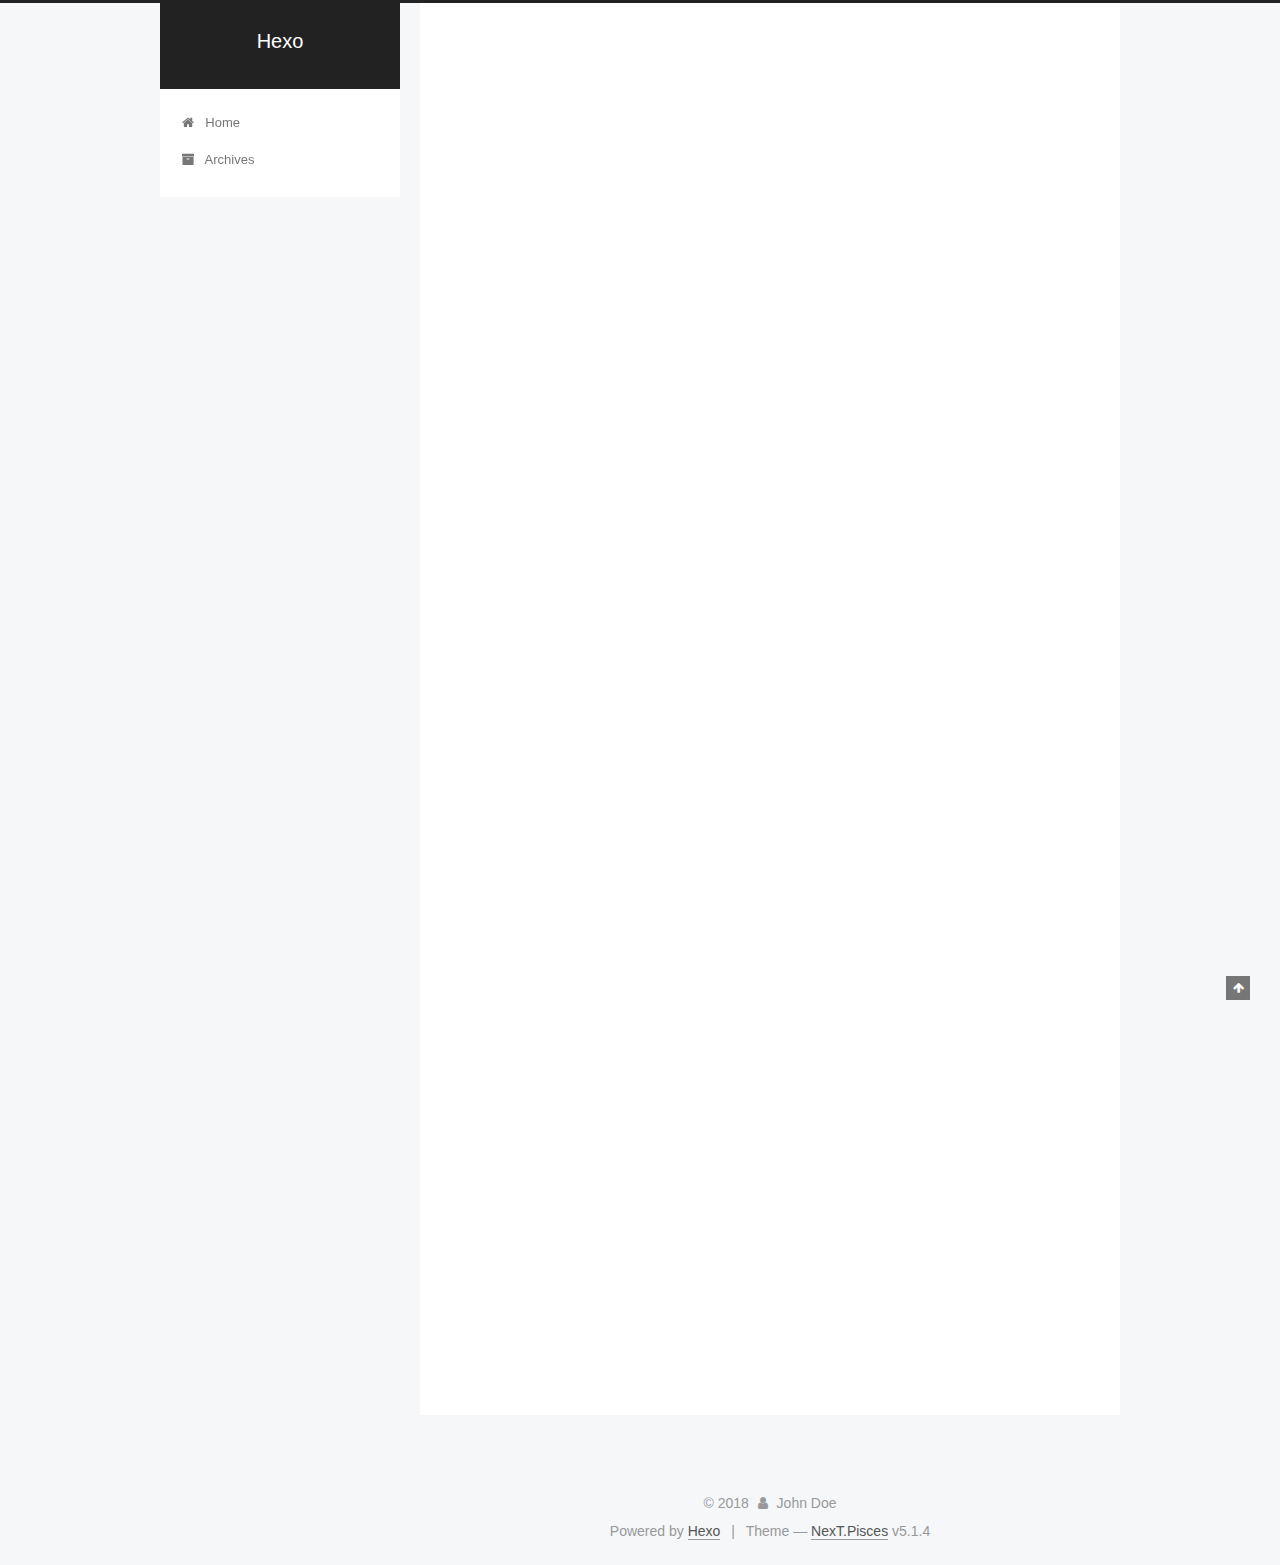
==== commit 308e248a: "Site updated: 2018-09-06 10:41:29" ====
--- a/index.html
+++ b/index.html
@@ -229,6 +229,126 @@
   
   
   <div class="post-block">
+    <link itemprop="mainEntityOfPage" href="http://yoursite.com/2018/09/06/migosgangup/">
+
+    <span hidden itemprop="author" itemscope itemtype="http://schema.org/Person">
+      <meta itemprop="name" content="John Doe">
+      <meta itemprop="description" content="">
+      <meta itemprop="image" content="/images/avatar.gif">
+    </span>
+
+    <span hidden itemprop="publisher" itemscope itemtype="http://schema.org/Organization">
+      <meta itemprop="name" content="Hexo">
+    </span>
+
+    
+      <header class="post-header">
+
+        
+        
+          <h1 class="post-title" itemprop="name headline">
+                
+                <a class="post-title-link" href="/2018/09/06/migosgangup/" itemprop="url">migosgangup</a></h1>
+        
+
+        <div class="post-meta">
+          <span class="post-time">
+            
+              <span class="post-meta-item-icon">
+                <i class="fa fa-calendar-o"></i>
+              </span>
+              
+                <span class="post-meta-item-text">Posted on</span>
+              
+              <time title="Post created" itemprop="dateCreated datePublished" datetime="2018-09-06T10:36:15+08:00">
+                2018-09-06
+              </time>
+            
+
+            
+
+            
+          </span>
+
+          
+
+          
+            
+          
+
+          
+          
+
+          
+
+          
+
+          
+
+        </div>
+      </header>
+    
+
+    
+    
+    
+    <div class="post-body" itemprop="articleBody">
+
+      
+      
+
+      
+        
+          
+            <p>wolcome to hezc’s blog<br>wishing you have a great time<br>if you want to talk with me,plese send email:<a href="mailto:hezcjh@gmail.com" target="_blank" rel="noopener">hezcjh@gmail.com</a></p>
+
+          
+        
+      
+    </div>
+    
+    
+    
+
+    
+
+    
+
+    
+
+    <footer class="post-footer">
+      
+
+      
+
+      
+
+      
+      
+        <div class="post-eof"></div>
+      
+    </footer>
+  </div>
+  
+  
+  
+  </article>
+
+
+    
+      
+
+  
+
+  
+  
+  
+
+  <article class="post post-type-normal" itemscope itemtype="http://schema.org/Article">
+  
+  
+  
+  <div class="post-block">
     <link itemprop="mainEntityOfPage" href="http://yoursite.com/2018/09/06/hello-world/">
 
     <span hidden itemprop="author" itemscope itemtype="http://schema.org/Person">
@@ -390,7 +510,7 @@
               
                 <a href="/archives/">
               
-                  <span class="site-state-item-count">1</span>
+                  <span class="site-state-item-count">2</span>
                   <span class="site-state-item-name">posts</span>
                 </a>
               </div>
--- a/css/main.css
+++ b/css/main.css
@@ -1823,7 +1823,7 @@
   width: 4px;
   height: 4px;
   border-radius: 50%;
-  background: #ffcb49;
+  background: #feff1a;
 }
 .links-of-blogroll {
   font-size: 13px;
